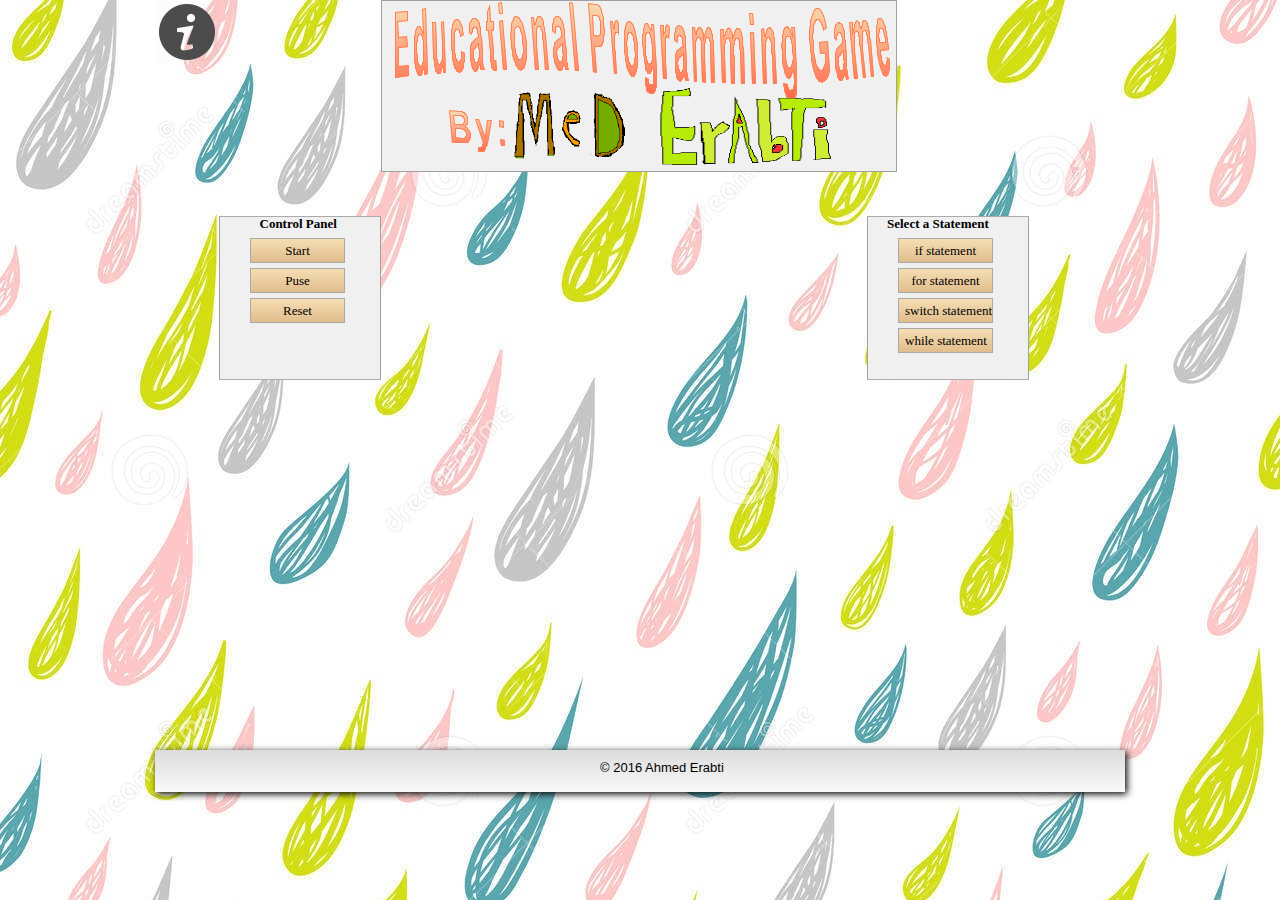
==== index.html @ aadfd808 "Add 'Reset' button that refresh the page" ====
<!doctype html>
<html lang="en">
<head>
<meta charset="utf-8">

<title>EPG-Main</title>

<meta name="keywords" content="EPG
Educational Programming Game
Learn how to code
Learn how to code for kids
Learn how to program for kids
Learn programming for kids
Programming for kids
How to code for kids
learn something new for kids
children
teach children how to code
teach children programming
teach children how computer work">
<meta name="author" content="Ahmed Erabti">
<meta name="categories" content="educational">

<link href="icon.ico" rel="shortcut icon" type="image/x-icon">
<link href="Untitled2.css" rel="stylesheet">
<link href="index.css" rel="stylesheet">

<script src="jquery-1.11.1.min.js"></script>
<script src="wb.canvas.min.js"></script>

<script>
$(document).ready(function()
{
   $("#TextArt1").DrawPolygon(
   {
      points: [2,76,2,10,15,9,15,19,5,20,6,35,14,34,15,45,6,46,6,64,16,63,16,74,-1,-1,35,72,31,73,31,65,31,67,30,69,30,71,29,72,29,73,28,74,28,74,27,74,26,74,26,74,25,73,25,73,24,72,24,71,23,69,23,68,22,66,22,64,22,62,21,60,21,57,21,55,21,52,21,49,21,46,21,43,21,40,21,38,21,36,21,34,22,32,22,30,22,29,23,27,23,26,24,25,24,25,25,24,25,24,26,24,26,24,27,24,27,24,28,25,28,26,29,27,29,28,30,30,29,7,33,6,-1,-1,24,48,24,51,25,54,25,57,25,59,25,60,26,61,26,62,26,62,27,63,27,63,27,64,28,64,28,63,29,63,29,61,30,60,30,57,30,55,30,52,30,48,30,46,30,44,30,43,30,41,30,40,30,38,29,37,29,36,29,35,28,34,28,33,27,33,26,33,26,34,25,35,25,37,25,39,24,41,24,44,24,48,-1,-1,50,71,50,63,50,65,49,67,49,68,48,70,48,71,47,72,46,72,46,72,45,72,44,72,44,71,43,70,42,69,42,68,42,66,41,64,41,62,41,59,40,56,40,52,39,20,43,20,44,43,44,46,44,48,44,50,44,52,44,53,44,55,44,56,44,56,45,59,45,60,45,61,46,61,46,62,47,62,47,61,47,61,48,60,48,60,49,57,49,55,49,54,49,53,49,51,49,50,49,48,49,46,49,43,49,41,48,20,51,19,53,71,-1,-1,71,33,67,35,67,34,67,32,66,31,66,30,66,29,65,28,65,28,64,28,63,28,63,29,62,30,62,31,62,32,62,33,62,35,62,36,62,37,62,39,62,41,62,43,62,45,62,47,62,49,62,51,63,52,63,54,63,55,63,56,64,57,65,59,65,59,66,60,66,59,67,59,67,58,68,57,68,56,68,54,68,52,68,49,72,51,72,56,72,60,71,61,71,63,71,64,71,66,70,67,70,68,69,69,69,70,68,70,68,70,67,71,66,71,66,71,65,70,64,70,63,69,63,68,62,67,61,66,61,64,60,62,60,60,59,58,59,55,59,53,59,50,58,47,58,44,58,41,58,38,58,35,58,33,58,31,58,28,59,26,59,25,59,23,60,21,60,20,61,19,61,18,62,18,63,17,64,17,65,17,66,18,67,19,68,21,69,23,70,26,70,29,71,33,-1,-1,79,33,76,31,76,27,76,24,76,22,77,20,78,18,79,17,80,16,81,16,82,16,83,16,84,17,85,18,86,19,86,20,87,21,87,23,87,24,88,25,88,26,88,28,88,29,88,31,88,33,89,35,90,51,90,54,90,57,90,59,90,61,91,65,92,68,88,68,88,68,87,67,87,66,87,64,87,63,87,63,86,64,86,66,85,67,85,68,84,69,84,69,83,70,83,70,82,70,81,69,80,68,79,66,78,63,78,61,77,58,77,55,77,50,77,47,77,45,77,44,78,42,78,41,79,40,81,38,83,36,85,35,85,33,84,31,84,30,84,29,84,28,83,27,83,26,82,26,82,26,81,26,81,27,80,27,80,28,80,29,80,30,79,31,79,33,-1,-1,85,43,84,44,83,46,81,48,81,50,81,53,81,56,82,58,82,59,82,60,83,60,83,60,84,60,84,59,85,59,85,57,86,55,86,53,86,52,86,50,86,48,85,46,-1,-1,101,19,101,29,99,29,101,49,101,50,101,51,101,53,101,53,101,54,101,55,101,55,101,56,101,57,101,57,101,58,102,58,102,58,103,58,103,57,103,57,104,67,104,68,103,69,102,69,101,69,101,69,101,69,100,68,100,68,99,67,98,65,98,64,98,63,98,61,97,60,97,59,97,58,97,57,97,56,97,55,97,54,97,52,97,50,95,29,93,29,93,19,94,19,94,10,97,2,98,19,-1,-1,106,12,105,1,109,0,110,12,-1,-1,110,68,106,19,110,18,114,68,-1,-1,118,40,117,34,118,27,118,24,118,22,119,19,120,18,120,16,121,15,122,14,123,14,124,14,125,15,126,15,127,16,127,17,128,18,129,20,130,22,131,26,132,30,133,35,134,41,134,47,134,52,134,56,133,61,133,62,132,64,132,65,131,67,130,67,129,68,129,68,128,69,127,68,126,68,125,67,124,65,122,63,122,61,121,59,120,56,119,52,119,49,118,45,118,40,-1,-1,122,41,122,45,123,48,123,51,124,53,125,55,125,56,126,57,127,57,128,57,128,56,129,55,129,53,130,51,130,48,130,45,129,41,129,37,129,34,128,31,127,29,127,27,126,26,125,25,124,25,124,25,123,26,122,28,122,29,122,32,122,34,122,38,122,41,-1,-1,156,68,152,68,150,41,150,39,149,37,149,35,149,34,149,33,149,31,149,31,149,30,148,28,147,26,147,25,147,25,146,25,146,25,145,25,145,25,145,26,144,27,144,28,144,29,144,30,144,32,144,33,144,34,144,35,144,36,144,38,144,40,144,42,144,44,146,68,142,68,138,15,141,15,142,23,142,21,143,19,143,17,144,16,144,15,145,14,146,14,146,14,147,14,148,14,148,15,149,16,150,17,151,20,151,23,152,26,152,28,152,30,153,32,153,35,-1,-1,163,32,159,29,159,25,159,22,160,20,160,18,161,16,162,15,163,14,164,14,165,14,167,15,168,16,168,17,169,18,170,19,170,21,171,22,171,23,171,24,171,26,172,27,172,29,172,31,172,33,172,35,174,51,174,54,174,57,174,60,175,61,175,65,176,68,172,68,172,68,172,67,172,65,171,64,171,63,171,63,171,64,170,65,170,67,169,68,169,68,168,69,167,69,167,69,166,69,165,68,164,67,163,65,162,62,161,60,161,57,160,54,160,49,160,46,161,44,161,43,161,41,162,40,163,39,165,37,167,36,168,34,168,33,168,31,168,29,167,28,167,27,167,26,166,25,165,25,165,25,164,25,164,25,163,26,163,26,163,27,163,28,163,30,163,32,-1,-1,169,43,168,44,167,45,165,47,164,50,164,52,165,55,165,57,166,58,166,59,167,59,167,60,168,59,168,59,169,58,169,57,169,55,170,53,170,52,169,50,169,48,169,46,-1,-1,182,69,176,0,180,1,186,69,-1,-1,200,70,195,1,202,2,204,2,206,3,207,4,208,6,209,8,209,10,210,13,211,16,211,20,211,24,212,27,212,30,212,32,211,35,211,37,211,39,211,40,210,41,210,43,209,43,209,44,208,45,207,45,204,45,202,45,204,71,-1,-1,200,14,201,33,203,33,204,34,205,33,206,33,206,33,207,32,207,31,207,30,207,29,207,27,207,24,207,22,207,20,207,19,206,18,206,16,205,15,205,15,204,14,203,14,202,14,-1,-1,224,72,221,72,217,19,220,19,221,27,221,24,221,22,222,20,222,19,222,19,223,18,223,18,223,18,224,18,225,19,225,20,226,21,226,33,225,32,225,31,224,31,224,31,223,31,223,31,223,32,223,32,222,33,222,35,222,36,222,38,222,39,222,41,222,43,222,45,222,47,223,50,223,53,223,56,-1,-1,231,46,231,39,231,32,231,29,232,26,232,24,233,22,233,21,234,20,235,19,236,19,237,19,238,20,238,20,239,21,240,22,241,24,241,25,242,27,243,32,244,37,245,42,245,48,245,51,245,54,245,56,245,59,245,63,244,68,244,69,243,71,243,72,242,73,242,74,241,75,240,75,240,75,239,75,238,74,237,73,236,71,235,69,234,67,233,64,233,61,232,58,232,54,231,50,231,46,-1,-1,235,47,235,51,235,54,236,57,236,59,237,61,238,62,238,63,239,64,240,63,240,63,241,61,241,60,241,57,242,55,242,51,241,47,241,44,241,40,240,38,240,35,239,33,238,32,238,31,237,31,236,31,236,32,235,33,235,35,235,37,234,40,234,43,235,47,-1,-1,252,75,256,77,256,78,256,79,256,80,256,81,256,81,257,82,257,82,258,82,258,82,259,82,260,82,260,81,260,80,260,80,260,79,260,78,260,77,260,75,260,74,260,72,260,65,260,66,259,68,259,69,258,70,258,71,257,72,257,72,256,72,256,72,255,72,254,71,254,70,253,69,252,67,252,65,252,63,251,60,251,56,250,51,250,46,249,43,249,40,249,38,249,35,249,33,250,31,250,29,250,27,251,25,251,24,251,23,252,22,252,21,252,21,253,21,254,21,254,21,255,21,255,22,256,23,256,24,257,26,258,27,258,29,258,22,261,22,264,68,264,70,264,72,264,74,264,75,264,77,264,79,264,80,264,81,264,83,264,85,263,86,263,88,262,90,261,91,261,92,260,92,259,92,258,92,257,92,256,91,254,90,253,88,253,85,252,83,252,80,252,76,252,76,252,75,-1,-1,253,46,253,50,253,53,254,56,254,58,255,59,255,61,256,61,257,62,257,61,258,61,258,60,259,58,259,56,259,53,259,50,259,47,259,43,258,40,258,37,257,35,257,33,256,32,256,31,255,31,254,31,254,32,253,33,253,35,253,37,253,39,253,42,253,46,-1,-1,274,77,270,77,267,23,271,23,271,31,272,29,272,27,272,25,273,24,273,23,273,23,274,22,274,22,275,23,275,23,276,24,277,25,276,38,276,37,275,36,275,36,274,35,274,35,274,36,273,36,273,37,273,38,273,39,273,41,273,43,273,44,273,46,273,47,273,50,273,52,273,55,273,58,273,61,-1,-1,284,41,281,38,281,35,281,32,282,29,282,27,283,25,284,24,285,23,286,23,288,24,289,24,289,25,290,26,291,27,291,29,292,30,292,32,292,33,293,34,293,35,293,37,293,39,293,40,293,43,293,45,294,61,294,65,294,68,294,70,295,72,295,75,296,79,292,79,292,78,292,77,292,76,291,75,291,74,291,73,291,75,290,76,290,77,289,78,289,79,288,79,288,80,287,80,286,79,285,78,284,77,283,75,283,72,282,70,282,67,282,63,282,59,282,55,282,54,282,52,283,51,283,50,284,48,286,47,288,45,290,44,289,42,289,40,289,39,289,37,289,36,288,35,288,35,287,35,287,34,286,34,286,35,285,35,285,36,285,37,285,38,285,39,284,41,-1,-1,290,53,289,54,288,55,286,57,286,58,285,60,285,61,285,62,286,65,286,67,287,68,287,69,287,70,288,70,288,70,289,69,289,68,290,67,290,65,290,63,290,62,290,60,290,58,290,56,-1,-1,299,25,302,25,303,33,303,31,303,29,304,28,304,27,305,26,305,25,306,25,307,25,307,25,308,25,308,26,309,27,310,28,310,30,311,31,311,34,312,31,312,30,313,28,313,27,314,26,314,25,315,25,315,25,316,25,317,26,318,26,318,28,319,29,319,31,320,33,320,35,320,37,321,40,321,43,321,46,322,81,318,81,317,50,317,48,317,46,317,45,317,43,317,42,317,41,317,40,316,39,316,38,316,37,315,36,315,36,314,36,314,36,313,37,313,38,313,39,313,40,312,42,312,43,312,45,312,48,312,51,312,55,313,81,309,80,308,51,308,49,308,47,308,45,308,44,308,43,308,42,308,41,308,40,308,39,307,38,307,37,307,37,306,36,306,36,305,36,305,36,304,37,304,37,304,38,303,40,303,41,303,42,303,45,303,47,303,50,303,54,304,80,301,80,-1,-1,327,27,331,27,331,34,332,32,332,30,333,29,333,28,334,27,334,26,335,26,336,25,336,26,337,26,338,27,338,28,339,29,339,30,340,32,340,34,341,32,341,30,342,29,342,28,343,27,343,26,344,26,345,26,346,26,346,26,347,27,348,28,348,29,349,31,349,33,350,35,350,37,350,40,350,43,351,47,352,82,348,82,347,50,347,48,346,47,346,45,346,44,346,42,346,41,346,40,346,40,346,39,345,38,345,37,344,37,343,37,343,37,343,38,342,39,342,40,342,41,342,42,341,44,341,46,341,49,341,52,342,55,342,82,338,82,337,52,337,50,337,48,337,46,337,45,337,44,337,43,337,42,337,41,337,40,336,39,336,38,336,38,336,37,335,37,335,37,334,37,334,37,333,38,333,38,333,39,333,41,332,42,332,44,332,46,332,48,332,51,332,55,333,81,329,81,-1,-1,357,23,356,11,360,11,361,23,-1,-1,359,82,357,30,361,30,363,82,-1,-1,384,82,380,82,379,53,378,51,378,49,378,47,378,46,378,45,378,43,378,42,378,42,378,40,377,39,377,38,377,38,376,37,376,37,376,36,375,36,375,36,374,37,374,37,374,38,373,40,373,41,373,42,373,44,373,45,373,46,373,47,373,49,373,50,373,52,373,54,373,57,374,82,370,82,368,27,371,26,372,35,372,32,373,30,373,29,374,27,374,26,375,26,376,25,376,25,377,25,378,25,378,26,379,27,380,29,381,31,381,34,382,37,382,39,382,41,382,44,382,47,-1,-1,390,81,395,82,395,84,395,85,396,85,396,86,396,87,397,87,397,88,398,88,398,87,399,87,400,87,400,86,400,85,400,84,401,83,401,82,401,81,401,80,401,78,401,76,400,68,400,70,399,72,399,73,398,75,398,76,397,76,397,77,396,77,395,77,395,76,394,76,393,75,393,74,392,72,391,70,391,68,390,65,389,60,389,56,389,51,389,48,388,45,388,42,389,40,389,37,389,35,389,33,390,31,390,30,390,28,391,27,391,26,392,25,393,25,393,25,394,24,395,24,395,25,396,25,396,26,397,27,398,29,398,30,399,32,398,25,402,25,404,71,404,73,404,75,404,77,404,79,404,81,404,83,404,84,404,85,404,87,404,89,404,91,404,92,403,94,403,95,402,96,402,97,401,97,400,98,399,98,398,98,398,98,397,98,396,98,395,97,394,97,394,96,393,95,393,94,392,91,391,89,391,86,390,82,390,81,-1,-1,393,50,393,54,393,57,394,60,394,62,395,64,395,65,396,65,397,66,397,65,398,65,398,63,399,62,399,59,400,57,400,54,399,50,399,46,399,43,398,40,398,38,397,37,397,35,396,35,395,35,395,35,394,35,393,37,393,38,393,40,393,43,393,46,393,50,-1,-1,427,52,426,40,435,39,437,69,436,73,434,77,433,78,431,80,430,80,429,81,428,81,428,80,427,80,426,80,425,79,425,78,424,77,423,76,422,73,421,70,420,67,419,62,418,58,418,53,417,48,417,43,416,38,416,33,416,28,417,23,417,19,418,16,419,13,420,10,421,8,422,7,423,6,424,6,425,6,426,6,427,7,427,7,428,8,429,9,429,10,430,11,431,14,432,17,433,21,434,26,430,29,430,27,429,24,428,22,428,21,427,20,426,19,426,18,425,18,424,18,424,19,423,19,423,20,422,21,422,22,421,23,421,24,421,26,421,28,421,30,420,32,420,34,420,37,421,39,421,42,421,45,421,48,421,51,422,53,422,56,423,58,423,60,423,61,424,63,424,64,425,65,426,66,426,67,427,67,427,68,428,68,429,68,429,67,430,67,430,66,431,64,432,61,432,52,-1,-1,444,39,441,36,441,33,441,30,441,27,442,25,442,23,443,22,444,21,445,20,447,20,447,21,448,21,449,22,450,23,450,25,451,26,451,28,452,29,452,30,452,31,452,33,452,35,452,37,453,39,453,41,454,58,454,62,454,65,454,67,455,70,455,73,456,77,453,78,453,77,453,76,452,74,452,73,452,72,452,71,452,73,451,75,451,76,450,77,450,78,449,79,449,79,448,79,448,79,447,79,447,79,446,78,446,78,445,77,445,76,444,75,444,72,443,69,442,66,442,63,442,58,442,54,442,52,442,51,443,49,443,48,444,46,446,44,448,42,449,40,449,39,449,37,449,35,448,34,448,33,448,32,447,32,447,31,446,31,445,32,445,32,445,32,445,33,444,34,444,35,444,37,444,39,-1,-1,450,50,449,51,448,53,446,55,446,58,446,61,446,64,447,66,447,67,447,68,448,68,448,68,449,68,449,68,450,67,450,65,450,63,451,60,451,59,450,58,450,55,450,53,-1,-1,456,20,460,20,460,28,461,25,461,24,461,22,462,21,462,20,463,19,463,19,464,18,464,18,465,19,465,19,466,20,467,21,467,23,468,25,468,27,468,25,469,23,469,21,469,20,470,19,470,18,471,18,471,18,472,18,473,18,473,19,474,20,475,21,475,23,476,25,476,27,476,28,477,29,477,30,477,31,477,33,477,35,477,36,478,38,481,75,478,75,475,42,474,40,474,39,474,37,474,36,474,34,473,33,473,32,473,32,473,30,472,29,472,29,471,29,471,29,471,29,470,30,470,31,470,32,470,33,470,35,470,36,470,39,470,41,470,44,470,48,473,76,470,76,467,45,466,43,466,41,466,39,466,38,466,37,466,36,466,35,465,34,465,33,465,32,465,31,465,31,464,30,464,30,464,30,463,30,463,30,463,30,462,31,462,32,462,33,462,34,462,35,462,37,462,38,462,39,462,40,462,42,462,43,462,45,462,47,462,49,465,77,461,77,-1,-1,493,55,497,57,497,61,497,64,497,67,496,70,496,72,495,73,494,74,493,75,492,75,492,74,491,74,490,73,489,71,489,70,488,68,487,65,486,61,485,57,484,51,484,46,483,42,483,39,483,36,483,33,483,31,483,28,483,26,483,24,484,22,484,20,484,19,484,18,485,17,485,16,486,16,487,16,487,16,488,16,489,17,489,17,490,18,491,20,491,21,492,23,493,25,493,28,494,30,494,33,495,37,495,40,496,44,496,48,488,49,488,52,489,55,489,58,490,60,490,61,491,62,492,63,492,63,492,63,493,63,493,62,493,61,493,60,494,58,494,57,493,55,-1,-1,492,40,492,36,491,34,491,32,490,30,490,28,489,27,489,27,488,27,487,27,487,28,487,29,487,30,486,32,486,35,487,37,487,40,-1,-1],
      strokeStyle: '#FF7F50',
      lineWidth: 1,
      fillStyle: 'gradient',
      gradientMode: 0,
      gradientColorStops: [0.00,"#F5DEB3",1.00,"#FF6347"]
   });
   $("#TextArt2").DrawPolygon(
   {
      points: [0,0,10,1,11,1,12,1,13,1,14,1,14,2,15,2,16,2,16,3,17,3,17,4,18,5,18,6,19,7,19,8,19,9,19,10,19,11,19,12,19,13,19,14,18,15,18,15,17,16,17,17,18,17,19,18,19,19,20,20,21,21,21,22,22,23,22,25,22,26,22,27,22,28,21,29,21,30,21,31,20,31,20,32,19,33,18,33,17,33,17,33,16,33,16,33,15,33,15,33,14,33,13,33,12,33,11,33,3,33,-1,-1,5,6,6,14,9,14,10,14,11,14,12,14,13,14,13,14,14,14,14,13,14,13,15,12,15,12,15,11,15,10,15,10,15,9,14,8,14,8,14,7,13,7,13,7,12,7,12,6,12,6,11,6,11,6,10,6,10,6,9,6,8,6,-1,-1,7,19,7,27,12,28,13,28,14,28,14,28,15,28,15,28,16,27,16,27,16,27,17,26,17,26,17,25,17,24,17,23,16,22,16,21,15,21,15,20,15,20,14,20,13,20,12,19,10,19,-1,-1,26,9,30,9,36,26,38,10,43,10,39,33,38,37,37,37,37,38,37,39,37,40,36,40,36,41,35,42,34,42,33,42,32,42,31,42,29,42,29,37,30,37,31,37,31,37,32,37,32,37,33,36,33,36,33,35,33,34,34,33,-1,-1,50,17,50,10,55,11,55,18,-1,-1,52,36,51,29,56,30,56,36,-1,-1],
      strokeStyle: '#FF7F50',
      lineWidth: 1,
      fillStyle: 'gradient',
      gradientMode: 0,
      gradientColorStops: [0.00,"#F5DEB3",1.00,"#FF6347"]
   });
});
</script>
</head>
<body onload="">

<div id="container">
<div id="wb_Shape1" style="position:absolute;left:226px;top:0px;width:516px;height:172px;z-index:0;">

<img src="images/img0001.png" id="Shape1" alt="" style="width:516px;height:172px;">
</div>

<div id="wb_Image3" style="position:absolute;left:0px;top:0px;width:64px;height:64px;z-index:1;">
<a href="./about.html"><img src="images/Info_Button-512.png" id="Image3" alt=""></a>
</div>

<div id="wb_TextArt1" style="position:absolute;left:238px;top:2px;width:505px;height:100px;z-index:2;">
<a href="./index.html"><canvas id="TextArt1" height="100" width="505">Educational Programming Game</canvas></a>
</div>

<div id="wb_TextArt2" style="position:absolute;left:294px;top:110px;width:57px;height:43px;filter:alpha(opacity=96);opacity:0.96;z-index:3;">
<a href="./index.html"><canvas id="TextArt2" height="43" width="57">By:</canvas></a>
</div>

<div id="wb_Image1" style="position:absolute;left:351px;top:64px;width:132px;height:132px;z-index:4;">
<img src="images/projecticon.png" id="Image1" alt="">
</div>

<div id="wb_Image2" style="position:absolute;left:500px;top:63px;width:183px;height:109px;z-index:5;">
<img src="images/erabti.png" id="Image2" alt="">
</div>

<!-- Base control panel -->
<div id="wb_Shape2" style="position:absolute;left:64px;top:216px;width:162px;height:164px;z-index:7;">
<h6 class="control_text">Control Panel</h6>
<img src="images/img0004.png" id="Shape2" alt="" style="width:162px;height:164px;"></div>
<!-- Programming conrol panel-->
<div id="wb_Shape3" style="position:absolute;left:712px;top:216px;width:162px;height:164px;z-index:7;">

<h6 id="p_control_text" class="control_text" style="left:20px;">Select a Statement</h6>
<img src="images/img0004.png" id="Shape3" alt="" style="width:162px;height:164px;"></div>

<!-- Base Buttons -->
<input onclick="play();window.scrollTo(0,scrollMaxY)"type="submit" class="Button" id="Button1" name="Start_btn" value="Start" style="position:absolute;left:95px;top:238px;width:95px;height:25px;z-index:8;">
<input onclick="puse();" type="submit" class="Button" id="Button2" name="Puse_btn" value="Puse" style="position:absolute;left:95px;top:268px;width:95px;height:25px;z-index:8;">
<input onclick="location.href='index.html'" type="submit" class="Button" id="Button3" name="Reset_btn" value="Reset" style="position:absolute;left:95px;top:298px;width:95px;height:25px;z-index:8;">
<!-- Programming Buttons -->
<input type="submit" class="Button" id="p_button1" name="if_btn" value="if statement" style="position:absolute;left:743px;top:238px;width:95px;height:25px;z-index:8;">
<input type="submit" class="Button" id="p_button2" name="for_btn" value="for statement" style="position:absolute;left:743px;top:268px;width:95px;height:25px;z-index:8;">
<input type="submit" class="Button" id="p_button3" name="switch_btn" value="switch statement" style="position:absolute;left:743px;top:298px;width:95px;height:25px;z-index:8;">
<input type="submit" class="Button" id="p_button4" name="while_btn" value="while statement" style="position:absolute;left:743px;top:328px;width:95px;height:25px;z-index:8;">

<!-- if statement Buttons -->
<div id="if_statement_buttons">
<input type="submit" class="if_btns"class="Button" id="if_p_button1" name="if_touched_itself" value="Touched itself" style="position:absolute;left:753px;top:238px;width:95px;height:25px;z-index:8;">
<input type="submit"class="if_btns" class="Button" id="if_p_button2" name="if_touched_food" value="Touched food" style="position:absolute;left:753px;top:268px;width:95px;height:25px;z-index:8;">
<input type="submit" class="if_btns" class="Button" id="if_p_button3" name="if_touched" value="Touched walls" style="position:absolute;left:753px;top:298px;width:95px;height:25px;z-index:8;">
<input type="submit" class="if_btns" class="Button" id="if_p_button8" name="if_time_passed" value="Time passed..." style="position:absolute;left:753px;top:328px;width:95px;height:25px;z-index:8;">
<input type="submit" class="if_btns" class="Button" id="if_p_button9" name="if_clicked_snake" value="Clicked snake" style="position:absolute;left:753px;top:358px;width:95px;height:25px;z-index:8;">
<input type="submit" class="if_btns" class="Button" id="if_p_button10" name="if_clicked_food" value="Clicked food" style="position:absolute;left:753px;top:388px;width:95px;height:25px;z-index:8;">
<input type="submit" class="if_btns" class="Button" id="if_p_button11" name="if_clicked_whitespace" value="Clicked white space" style="position:absolute;left:733px;top:418px;width:135px;height:25px;z-index:8;">
</div>

<!-- events buttons -->
<input type="submit" class="events_btns" class="Button" id="events_button1" value="Set snake color" style="position:absolute;left:744px;top:238px;height:25px;z-index:8;">
<input type="submit" class="events_btns"class="Button" id="events_button2" value="Set snake default length" style="position:absolute;left:719px;top:268px;height:25px;z-index:8;">
<input type="submit" class="events_btns"class="Button" id="events_button3" value="Set snake speed" style="position:absolute;left:744px;top:298px;width:119px;height:25px;z-index:8;">
<input type="submit" class="events_btns"class="Button" id="events_button5" value="Set start direction" style="position:absolute;left:719px;top:328px;width:170px;height:25px;z-index:8;">
<input type="submit" class="events_btns"class="Button" id="events_button6" value="Set food color" style="position:absolute;left:744px;top:358px;width:119px;height:25px;z-index:8;">
<input type="submit" class="events_btns"class="Button" id="events_button8" value="Set background color" style="position:absolute;left:719px;top:388px;width:170px;height:25px;z-index:8;">
<input type="submit" class="events_btns"class="Button" id="events_button9" value="Add a point" style="position:absolute;left:744px;top:418px;width:119px;height:25px;z-index:8;">
<input type="submit" class="events_btns"class="Button" id="events_button10" value="Restart" style="position:absolute;left:744px;top:448px;width:119px;height:25px;z-index:8;">
<input type="submit" class="events_btns"class="Button" id="events_button11" value="Alert text" style="position:absolute;left:744px;top:478px;width:119px;height:25px;z-index:8;">

<div id="snake_color">
<p id="control_text_snake_color_picker"class="control_text"style="position:absolute; top:240px; left:700px;z-index:8;width:100px;text-align:center;font-size:12px;">HEX value:</p>
<input id="color_picker1" class="jscolor {valueElement:'color_picker1', onFineChange:'PickSnakeColor(this)'}" value="ab2576" style="position:absolute; top:250px; left:820px;z-index:8;width:60px;text-align:center;">
</div>
<div id="run_controllers">
<input type="submit" class="Button" id="runcode_button" value="Run Code" style="position:absolute;left:812px;top:320px;height:25px;z-index:8;">
<input type="submit" class="Button" id="discard_button" value="Discard" style="position:absolute;left:719px;top:320px;height:25px;width:89px;z-index:8;">
</div>
<div id="default_length">
<p class="control_text" id="length_text" style="position:absolute; top:240px; left:720px;z-index:8;width:100px;text-align:center;font-size:12px;">Insert length:</p>
<input type="text" id="length_tb" style="position:absolute;left:855px;top:245px;width:27px;height:27px;line-height:27px;z-index:9;" name="length_tb" value="5" maxlength="2"></input>
<p style="position:absolute; top:280px; left:720px;z-index:8;width:100px;text-align:center;font-size:10px;">Note:Effects appear after restarting</p>
</div>
<div id="default_direction_div">
   <form id="default_direction">
   <p class="control_text" id="direction_text1" style="position:absolute; top:240px; left:710px;z-index:8;width:100px;text-align:center;font-size:11px;">Right<input type="radio" name="col1" value="a" /></p>
   <p class="control_text" id="direction_text2" style="position:absolute; top:270px; left:710px;z-index:8;width:100px;text-align:center;font-size:11px;">Left<input type="radio" name="col1" value="b" /></p>
   <p class="control_text" id="direction_text3" style="position:absolute; top:240px; left:780px;z-index:8;width:100px;text-align:center;font-size:11px;">Down<input type="radio" name="col1" value="c" /></p>
   <p class="control_text" id="direction_text4" style="position:absolute; top:270px; left:787px;z-index:8;width:100px;text-align:center;font-size:11px;">Up<input type="radio" name="col1" value="d" /></p>
</form>
</div>
<script src="script/jscolor.js"></script>
<script src="script/controller.js"></script>
<script src="script/runcode.js"></script>
<!-- Add game -->
<div id="gameContainer">
<script type="text/javascript" src="index.js"></script>

<!--Let's make a simpe snake game-->
<canvas id="canvas" onmousedown="onmousedownCanvas(event)" onmouseup="onmouseupCanvas()" width="450" height="450"></canvas>
</div>
<!-- Adding a footer -->
<div id="PageFooter1" style="position:absolute;overflow:hidden;text-align:center;left:0px;top:750px;width:100%;height:42px;z-index:1;">
<div id="PageFooter1_Container" style="width:970px;position:relative;margin-left:auto;margin-right:auto;text-align:left;">
<div id="wb_Text1" style="position:absolute;left:445px;top:10px;width:128px;height:32px;z-index:0;text-align:left;">
<span style="color:#000000;font-family:Arial;font-size:13px;">&#0169; 2016 Ahmed Erabti</span></div>
</div>
</div>


</body>
</html>
---- Untitled2.css ----
@-webkit-keyframes funny-in
{
   0% { -webkit-transform:  rotate(360deg) scale(0,0); opacity: 0; -webkit-transform-origin: 50% 50%;  }
   20% { -webkit-transform:  rotate(0deg) scale(0.5,0.5); opacity: 1; -webkit-transform-origin: 0 100%;  }
   40% { -webkit-transform:  rotate(0deg) scale(0.5,0.5); -webkit-transform-origin: 100% 100%;  }
   60% { -webkit-transform:  rotate(0deg) scale(0.5,0.5); -webkit-transform-origin: 100% 0;  }
   80% { -webkit-transform-origin: 0 0; -webkit-transform:  rotate(0deg) scale(0.5,0.5);  }
   100% { -webkit-transform:  rotate(0deg) scale(1,1); opacity: 1; -webkit-transform-origin: 50% 50%;  }
}
@-moz-keyframes funny-in
{
   0% { -moz-transform:  rotate(360deg) scale(0,0); opacity: 0; -moz-transform-origin: 50% 50%;  }
   20% { -moz-transform:  rotate(0deg) scale(0.5,0.5); opacity: 1; -moz-transform-origin: 0 100%;  }
   40% { -moz-transform:  rotate(0deg) scale(0.5,0.5); -moz-transform-origin: 100% 100%;  }
   60% { -moz-transform:  rotate(0deg) scale(0.5,0.5); -moz-transform-origin: 100% 0;  }
   80% { -moz-transform-origin: 0 0; -moz-transform:  rotate(0deg) scale(0.5,0.5);  }
   100% { -moz-transform:  rotate(0deg) scale(1,1); opacity: 1; -moz-transform-origin: 50% 50%;  }
}
@-o-keyframes funny-in
{
   0% { -o-transform:  rotate(360deg) scale(0,0); opacity: 0; -o-transform-origin: 50% 50%;  }
   20% { -o-transform:  rotate(0deg) scale(0.5,0.5); opacity: 1; -o-transform-origin: 0 100%;  }
   40% { -o-transform:  rotate(0deg) scale(0.5,0.5); -o-transform-origin: 100% 100%;  }
   60% { -o-transform:  rotate(0deg) scale(0.5,0.5); -o-transform-origin: 100% 0;  }
   80% { -o-transform-origin: 0 0; -o-transform:  rotate(0deg) scale(0.5,0.5);  }
   100% { -o-transform:  rotate(0deg) scale(1,1); opacity: 1; -o-transform-origin: 50% 50%;  }
}
@-ms-keyframes funny-in
{
   0% { -ms-transform:  rotate(360deg) scale(0,0); opacity: 0; -ms-transform-origin: 50% 50%;  }
   20% { -ms-transform:  rotate(0deg) scale(0.5,0.5); opacity: 1; -ms-transform-origin: 0 100%;  }
   40% { -ms-transform:  rotate(0deg) scale(0.5,0.5); -ms-transform-origin: 100% 100%;  }
   60% { -ms-transform:  rotate(0deg) scale(0.5,0.5); -ms-transform-origin: 100% 0;  }
   80% { -ms-transform-origin: 0 0; -ms-transform:  rotate(0deg) scale(0.5,0.5);  }
   100% { -ms-transform:  rotate(0deg) scale(1,1); opacity: 1; -ms-transform-origin: 50% 50%;  }
}
@keyframes funny-in
{
   0% { transform:  rotate(360deg) scale(0,0); opacity: 0; transform-origin: 50% 50%;  }
   20% { transform:  rotate(0deg) scale(0.5,0.5); opacity: 1; transform-origin: 0 100%;  }
   40% { transform:  rotate(0deg) scale(0.5,0.5); transform-origin: 100% 100%;  }
   60% { transform:  rotate(0deg) scale(0.5,0.5); transform-origin: 100% 0;  }
   80% { transform-origin: 0 0; transform:  rotate(0deg) scale(0.5,0.5);  }
   100% { transform:  rotate(0deg) scale(1,1); opacity: 1; transform-origin: 50% 50%;  }
}
@-webkit-keyframes puff-in
{
   0% { -webkit-transform:  rotate(0deg) scale(2,2); opacity: 0; -webkit-transform-origin: 50% 50%;  }
   100% { -webkit-transform:  rotate(0deg) scale(1,1); opacity: 1; -webkit-transform-origin: 50% 50%;  }
}
@-moz-keyframes puff-in
{
   0% { -moz-transform:  rotate(0deg) scale(2,2); opacity: 0; -moz-transform-origin: 50% 50%;  }
   100% { -moz-transform:  rotate(0deg) scale(1,1); opacity: 1; -moz-transform-origin: 50% 50%;  }
}
@-o-keyframes puff-in
{
   0% { -o-transform:  rotate(0deg) scale(2,2); opacity: 0; -o-transform-origin: 50% 50%;  }
   100% { -o-transform:  rotate(0deg) scale(1,1); opacity: 1; -o-transform-origin: 50% 50%;  }
}
@-ms-keyframes puff-in
{
   0% { -ms-transform:  rotate(0deg) scale(2,2); opacity: 0; -ms-transform-origin: 50% 50%;  }
   100% { -ms-transform:  rotate(0deg) scale(1,1); opacity: 1; -ms-transform-origin: 50% 50%;  }
}
@keyframes puff-in
{
   0% { transform:  rotate(0deg) scale(2,2); opacity: 0; transform-origin: 50% 50%;  }
   100% { transform:  rotate(0deg) scale(1,1); opacity: 1; transform-origin: 50% 50%;  }
}
a
{
   color: #0000FF;
   text-decoration: underline;
}
a:visited
{
   color: #800080;
}
a:active
{
   color: #0000FF;
}
a:hover
{
   color: #0000FF;
   text-decoration: underline;
}
h1
{
   font-family: Arial;
   font-weight: bold;
   font-size: 32px;
   font-style: normal;
   text-decoration: none;
   color: #000000;
   background-color: transparent;
   margin: 0px 0px 0px 0px;
   padding: 0px 0px 0px 0px;
   display: inline;
}
h2
{
   font-family: Arial;
   font-weight: bold;
   font-size: 27px;
   font-style: normal;
   text-decoration: none;
   color: #000000;
   background-color: transparent;
   margin: 0px 0px 0px 0px;
   padding: 0px 0px 0px 0px;
   display: inline;
}
h3
{
   font-family: Arial;
   font-weight: normal;
   font-size: 24px;
   font-style: normal;
   text-decoration: none;
   color: #000000;
   background-color: transparent;
   margin: 0px 0px 0px 0px;
   padding: 0px 0px 0px 0px;
   display: inline;
}
h4
{
   font-family: Arial;
   font-weight: normal;
   font-size: 21px;
   font-style: italic;
   text-decoration: none;
   color: #000000;
   background-color: transparent;
   margin: 0px 0px 0px 0px;
   padding: 0px 0px 0px 0px;
   display: inline;
}
h5
{
   font-family: Arial;
   font-weight: normal;
   font-size: 19px;
   font-style: normal;
   text-decoration: none;
   color: #000000;
   background-color: transparent;
   margin: 0px 0px 0px 0px;
   padding: 0px 0px 0px 0px;
   display: inline;
}
h6
{
   font-family: Arial;
   font-weight: normal;
   font-size: 16px;
   font-style: normal;
   text-decoration: none;
   color: #000000;
   background-color: transparent;
   margin: 0px 0px 0px 0px;
   padding: 0px 0px 0px 0px;
   display: inline;
}
.CustomStyle
{
   font-family: "Courier New";
   font-weight: bold;
   font-size: 16px;
   font-style: normal;
   text-decoration: none;
   color: #000080;
   background-color: transparent;
}
---- index.css ----
div#container
{
   width: 970px;
   position: relative;
   margin: 0 auto 0 auto;
   text-align: center;
}
body
{
   background-color: #FFFFFF;
   background-image: url(images/main_bg.jpg);
   background-position: left top;
   background-repeat: repeat;
   color: #000000;
   font-family: "Comic Sans MS";
   font-weight: normal;
   font-size: 13px;
   line-height: 1.1875;
   margin: 0;
   text-align: center;
}
#gameContainer
{
    
    position:absolute;
    left:242px;
    top:220px;
    width:450px;
    height:450px;
    z-index:9;
    visibility: visible;
}
#canvas
{
}
#Image3
{
   border: 0px #000000 solid;
   left: 0;
   top: 0;
   width: 100%;
   height: 100%;
}
#TextArt1
{
   -webkit-animation: puff-in 1500ms linear 10ms 1 normal;
   -moz-animation: puff-in 1500ms linear 10ms 1 normal;
   -ms-animation: puff-in 1500ms linear 10ms 1 normal;
   animation: puff-in 1500ms linear 10ms 1 normal;
}
#TextArt2
{
   -webkit-animation: funny-in 2000ms linear 10ms 1 normal;
   -moz-animation: funny-in 2000ms linear 10ms 1 normal;
   -ms-animation: funny-in 2000ms linear 10ms 1 normal;
   animation: funny-in 2000ms linear 10ms 1 normal;
}
#Image1
{
   border: 0px #000000 solid;
   left: 0;
   top: 0;
   width: 100%;
   height: 100%;
}
#Image2
{
   border: 0px #000000 solid;
   left: 0;
   top: 0;
   width: 100%;
   height: 100%;
}
#wb_Text1 
{
   background-color: transparent;
   border: 0px #000000 solid;
   padding: 0;
   margin: 0;
   text-align: left;
}
#wb_Text1 div
{
   text-align: left;
}
#Shape2
{
   border-width: 0;
}
.Button, .if_btns,.events_btns
{
   position: absolute;
   border: 1px #A9A9A9 solid;
   background-color: transparent;
   background-image: url(images/index_Button1_bkgrnd.png);
   background-repeat: repeat-x;
   background-position: left top;
   color: #000000;
   font-family: "Comic Sans MS";
   font-weight: normal;
   font-size: 13px;
}
.if_btns
{
   visibility:hidden;
}
.events_btns 
{
   visibility:hidden;
}
#if_statement_buttons
{
   background-color: blue;
   text-align: center;
}
.control_text

{
   position: absolute;
   left:25%;
   color: #000000;
   font-family: "Comic Sans MS";
   font-weight: bold;
   font-size: 13px;

}
#snake_color,#default_length,#default_direction_div
{
    position: absolute;
   border: 1px #A9A9A9 solid;
   visibility: hidden;
}
#length_tb
{
    border: 1px #A9A9A9 solid;
   background-color: transparent;
   background-image: url(images/index_Editbox1_bkgrnd.png);
   background-repeat: repeat-y;
   background-position: left top;
   color :#000000;
   font-family: "Comic Sans MS";
   font-weight: bold;
   font-size: 13px;
   text-align: center;
   vertical-align: middle;
   -moz-box-shadow: 2px 1px 2px #000000;
   -webkit-box-shadow: 2px 1px 2px #000000;
   box-shadow: 2px 1px 2px #000000;
}

#PageFooter1
{
   background-color: transparent;
   background-image: url(images/index_PageFooter1_bkgrnd.png);
   background-repeat: repeat-x;
   background-position: left top;
   -moz-box-shadow: 2px 2px 7px #000000;
   -webkit-box-shadow: 2px 2px 7px #000000;
   box-shadow: 2px 2px 7px #000000;
}
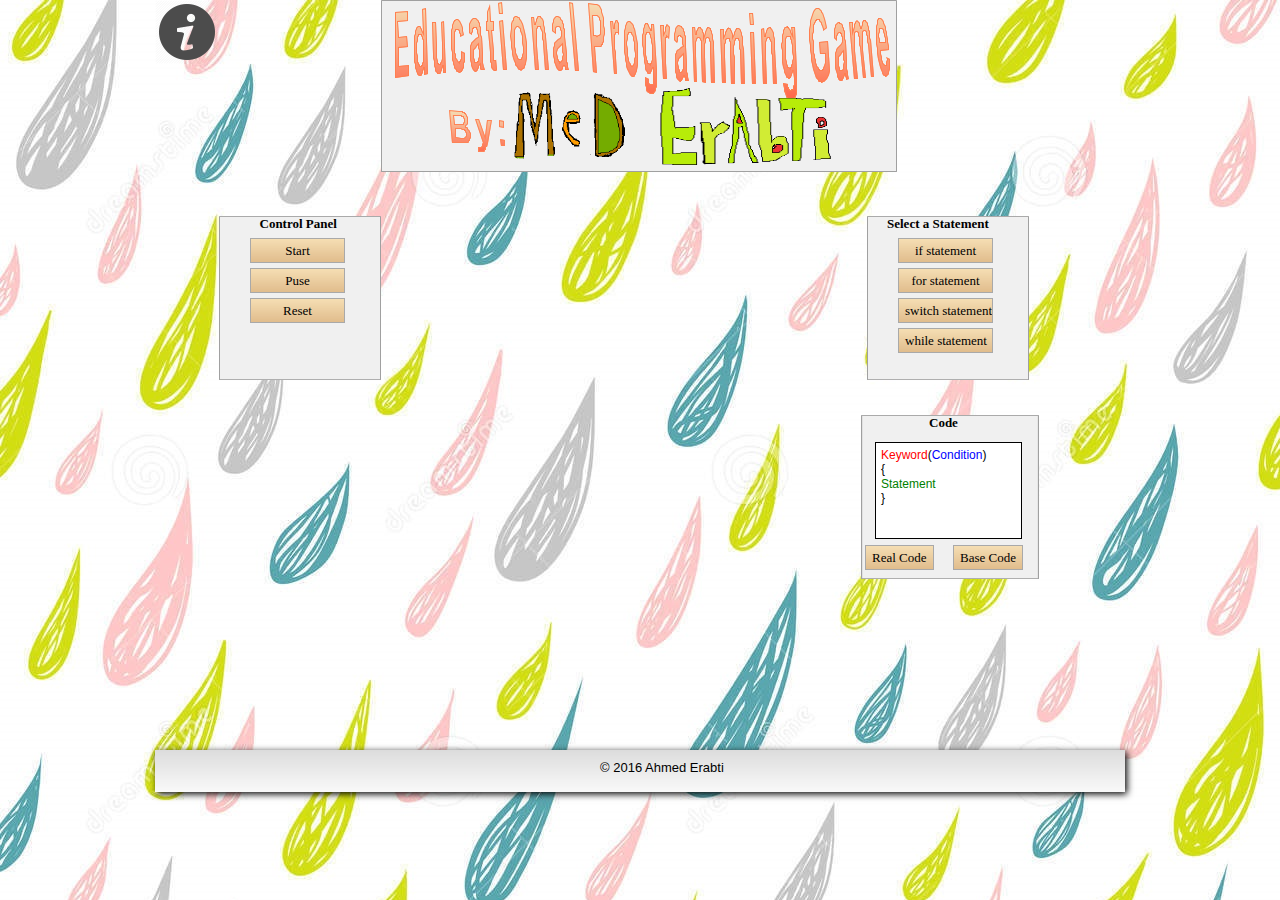
==== commit eff4c00a: "Add 'Code' panel that shows the real and the base code" ====
--- a/index.html
+++ b/index.html
@@ -143,6 +143,23 @@
    <p class="control_text" id="direction_text4" style="position:absolute; top:270px; left:787px;z-index:8;width:100px;text-align:center;font-size:11px;">Up<input type="radio" name="col1" value="d" /></p>
 </form>
 </div>
+
+<div id="wb_Shape4" style="position:absolute;width:162px;height:164px;z-index:7;">
+<div style="left:706px;position:absolute; top:415px;">
+<h6 id="p_control_text" class="control_text" style="left:68px;">Code</h6>
+<img src="images/img0004.png" id="Shape4" alt="" style="width:178px;height:164px;">
+</div>
+
+<p id="realcode" style="position:absolute;left:720px;top:430px; z-index:8;text-align:left;font-size:12px;font-family:arial;background-color:white;border:1px solid black; width:140px;height:90px;padding-left:5px;padding-top:5px;"><span id="keyword_code" style="color:red;">Keyword</span>(<span id="condition_code" style="color:blue;">Condition</span>)<br/>{<br/><span id="statement_code" style="color:green;">Statement</span><br/>}</p>
+
+<p id="basecode" style="visibility:hidden;position:absolute;left:720px;top:430px; z-index:8;text-align:left;font-size:10px;font-family:arial;background-color:white;border:1px solid black; width:140px;height:90px;padding-left:5px;padding-top:5px;"><span id="keyword_code" style="color:red;"><span id="keyword_code_b" style="color:red;">Keyword</span>.<span id="condition_code_b" style="color:blue;">Condition</span>.<span id="statement_code_b" style="color:green;">Event</span></p>
+
+<input onclick="showBaseCode(true);" type="submit" class="Button" id="basecode_button" value="Base Code" style="position:absolute;left:798px;top:545px;height:25px;z-index:8;">
+<input onclick="showBaseCode(false);"type="submit" class="Button" id="realcode_button" value="Real Code" style="position:absolute;left:710px;top:545px;height:25px;z-index:8;">
+</div>
+
+
+
 <script src="script/jscolor.js"></script>
 <script src="script/controller.js"></script>
 <script src="script/runcode.js"></script>
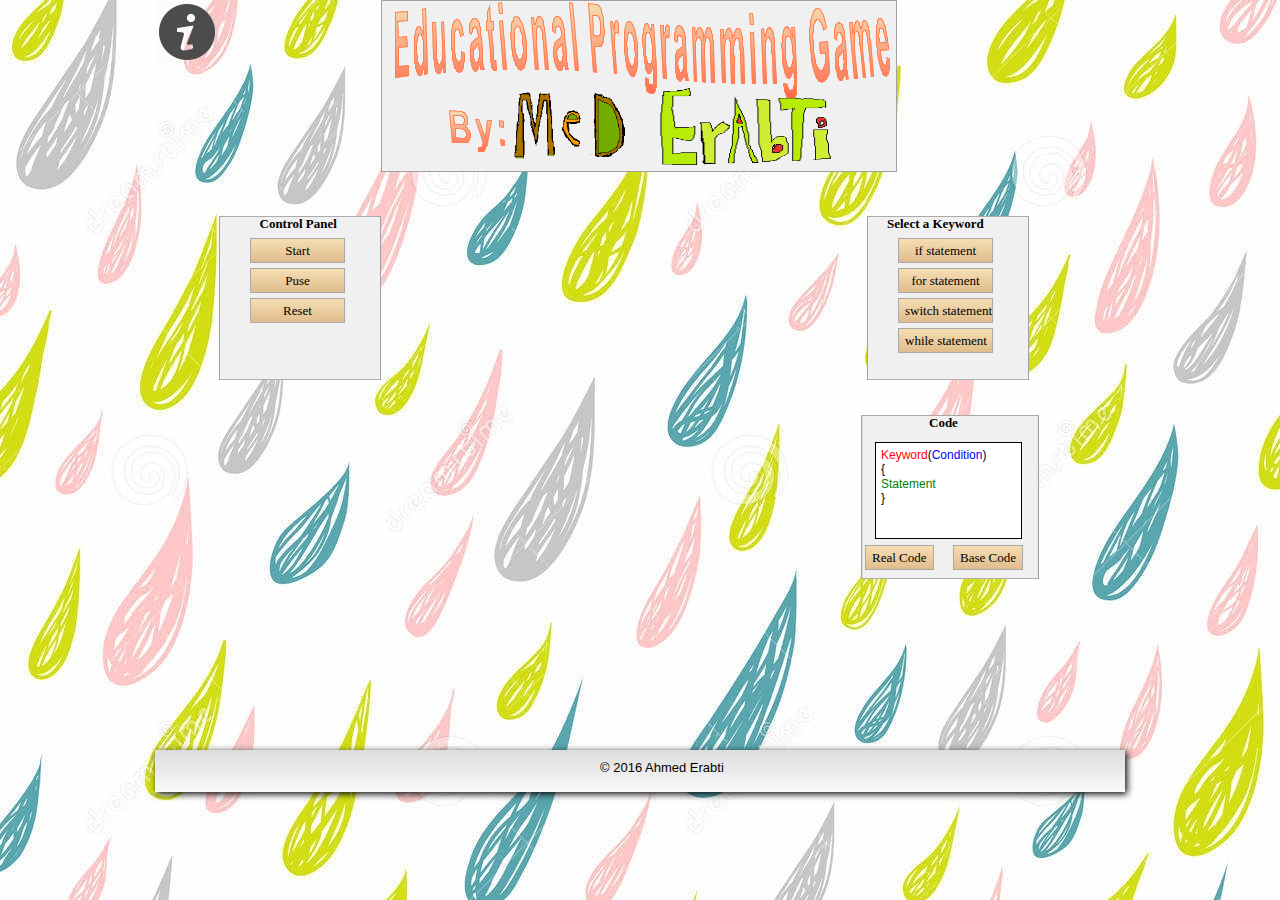
==== commit fbe8a19d: "Fix 'top' 'left' code panel issues and created new js file called codeshow to contain all the code p" ====
--- a/index.html
+++ b/index.html
@@ -87,7 +87,7 @@
 <!-- Programming conrol panel-->
 <div id="wb_Shape3" style="position:absolute;left:712px;top:216px;width:162px;height:164px;z-index:7;">
 
-<h6 id="p_control_text" class="control_text" style="left:20px;">Select a Statement</h6>
+<h6 id="p_control_text" class="control_text" style="left:20px;">Select a Keyword</h6>
 <img src="images/img0004.png" id="Shape3" alt="" style="width:162px;height:164px;"></div>
 
 <!-- Base Buttons -->
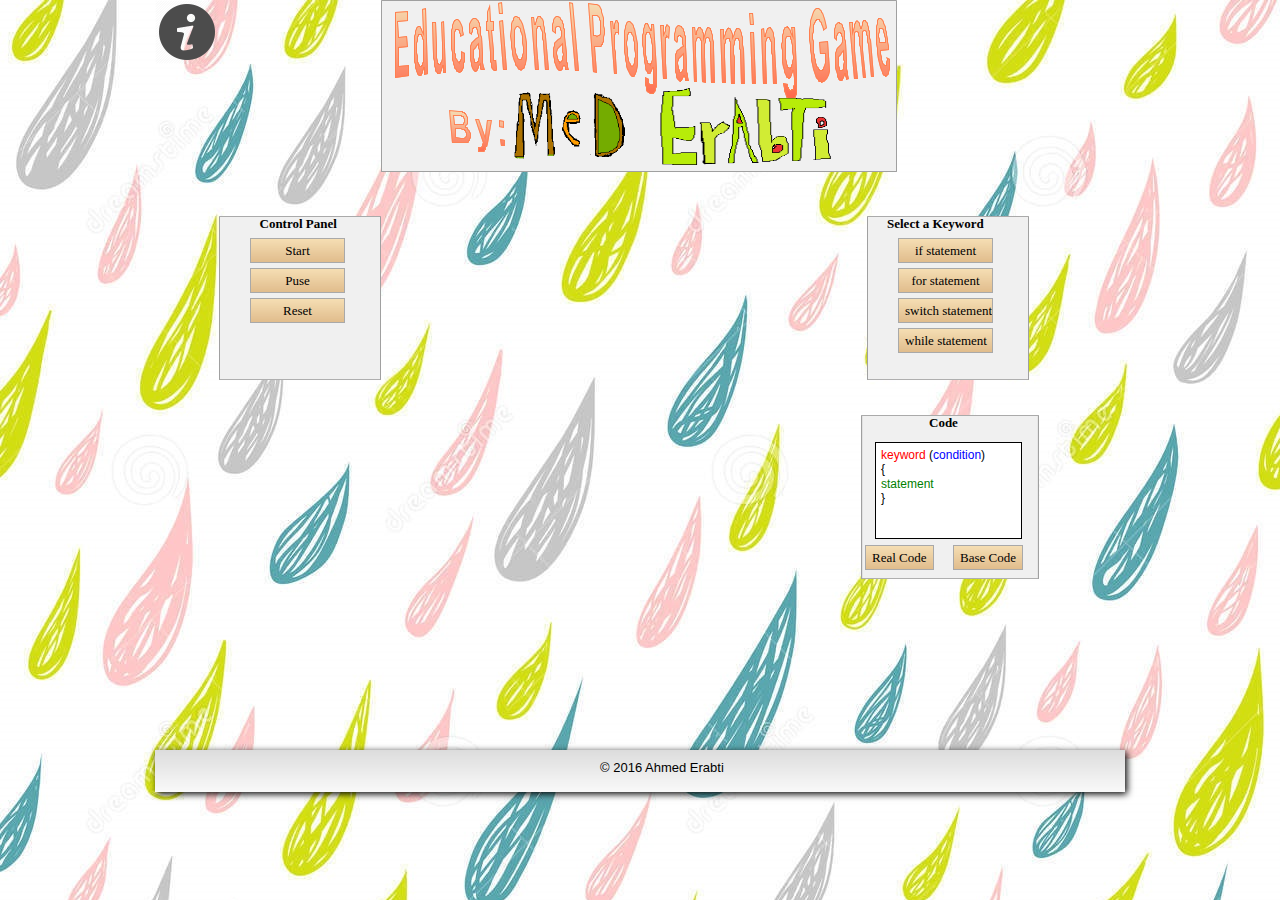
==== commit bd1456ec: "Finish setting up code panel, it's ready!" ====
--- a/index.html
+++ b/index.html
@@ -163,6 +163,7 @@
 <script src="script/jscolor.js"></script>
 <script src="script/controller.js"></script>
 <script src="script/runcode.js"></script>
+<script src="script/codeshow.js"></script>
 <!-- Add game -->
 <div id="gameContainer">
 <script type="text/javascript" src="index.js"></script>
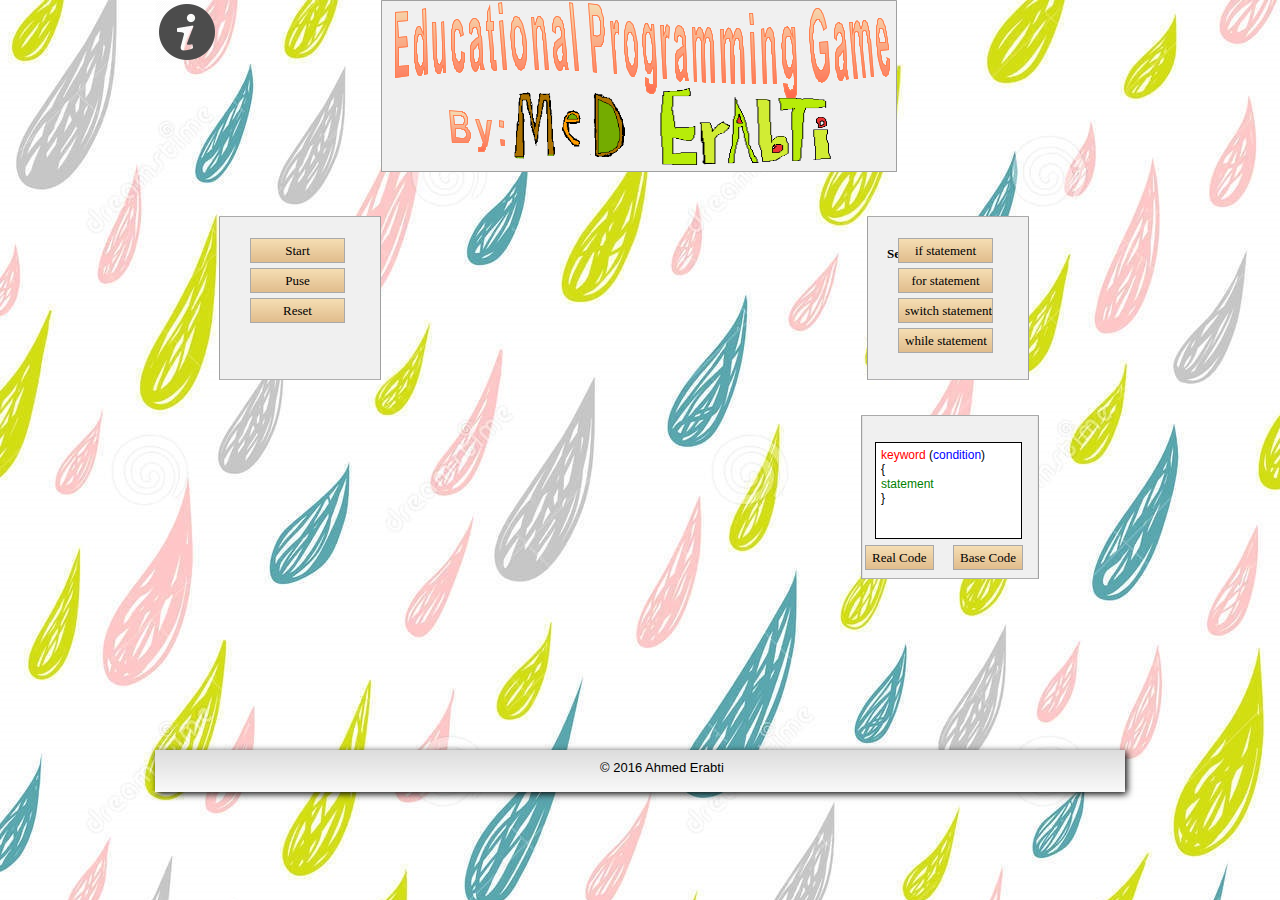
==== commit 568046f2: "Deleted 'Untitled2.css' file" ====
--- a/index.html
+++ b/index.html
@@ -22,7 +22,6 @@
 <meta name="categories" content="educational">
 
 <link href="icon.ico" rel="shortcut icon" type="image/x-icon">
-<link href="Untitled2.css" rel="stylesheet">
 <link href="index.css" rel="stylesheet">
 
 <script src="jquery-1.11.1.min.js"></script>
--- a/index.css
+++ b/index.css
@@ -104,7 +104,7 @@
 {
    visibility:hidden;
 }
-.events_btns 
+.events_btns , #run_controllers
 {
    visibility:hidden;
 }
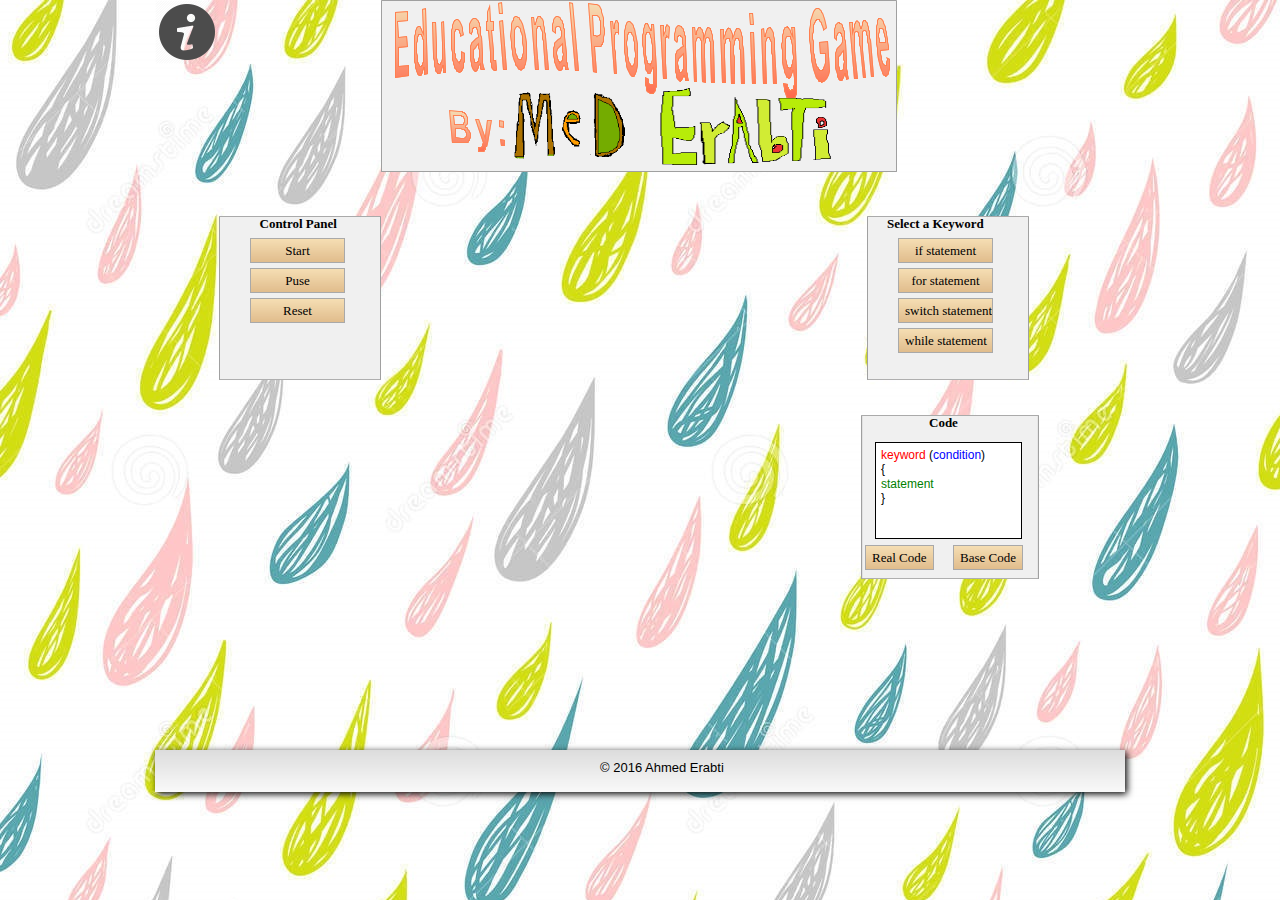
==== commit 4f09a36a: "Seems like i cant type .css" ====
--- a/index.html
+++ b/index.html
@@ -22,6 +22,7 @@
 <meta name="categories" content="educational">
 
 <link href="icon.ico" rel="shortcut icon" type="image/x-icon">
+<link href="default.css" rel="stylesheet">
 <link href="index.css" rel="stylesheet">
 
 <script src="jquery-1.11.1.min.js"></script>
--- a/default.css
+++ b/default.css
@@ -0,0 +1,176 @@
+@-webkit-keyframes funny-in
+{
+   0% { -webkit-transform:  rotate(360deg) scale(0,0); opacity: 0; -webkit-transform-origin: 50% 50%;  }
+   20% { -webkit-transform:  rotate(0deg) scale(0.5,0.5); opacity: 1; -webkit-transform-origin: 0 100%;  }
+   40% { -webkit-transform:  rotate(0deg) scale(0.5,0.5); -webkit-transform-origin: 100% 100%;  }
+   60% { -webkit-transform:  rotate(0deg) scale(0.5,0.5); -webkit-transform-origin: 100% 0;  }
+   80% { -webkit-transform-origin: 0 0; -webkit-transform:  rotate(0deg) scale(0.5,0.5);  }
+   100% { -webkit-transform:  rotate(0deg) scale(1,1); opacity: 1; -webkit-transform-origin: 50% 50%;  }
+}
+@-moz-keyframes funny-in
+{
+   0% { -moz-transform:  rotate(360deg) scale(0,0); opacity: 0; -moz-transform-origin: 50% 50%;  }
+   20% { -moz-transform:  rotate(0deg) scale(0.5,0.5); opacity: 1; -moz-transform-origin: 0 100%;  }
+   40% { -moz-transform:  rotate(0deg) scale(0.5,0.5); -moz-transform-origin: 100% 100%;  }
+   60% { -moz-transform:  rotate(0deg) scale(0.5,0.5); -moz-transform-origin: 100% 0;  }
+   80% { -moz-transform-origin: 0 0; -moz-transform:  rotate(0deg) scale(0.5,0.5);  }
+   100% { -moz-transform:  rotate(0deg) scale(1,1); opacity: 1; -moz-transform-origin: 50% 50%;  }
+}
+@-o-keyframes funny-in
+{
+   0% { -o-transform:  rotate(360deg) scale(0,0); opacity: 0; -o-transform-origin: 50% 50%;  }
+   20% { -o-transform:  rotate(0deg) scale(0.5,0.5); opacity: 1; -o-transform-origin: 0 100%;  }
+   40% { -o-transform:  rotate(0deg) scale(0.5,0.5); -o-transform-origin: 100% 100%;  }
+   60% { -o-transform:  rotate(0deg) scale(0.5,0.5); -o-transform-origin: 100% 0;  }
+   80% { -o-transform-origin: 0 0; -o-transform:  rotate(0deg) scale(0.5,0.5);  }
+   100% { -o-transform:  rotate(0deg) scale(1,1); opacity: 1; -o-transform-origin: 50% 50%;  }
+}
+@-ms-keyframes funny-in
+{
+   0% { -ms-transform:  rotate(360deg) scale(0,0); opacity: 0; -ms-transform-origin: 50% 50%;  }
+   20% { -ms-transform:  rotate(0deg) scale(0.5,0.5); opacity: 1; -ms-transform-origin: 0 100%;  }
+   40% { -ms-transform:  rotate(0deg) scale(0.5,0.5); -ms-transform-origin: 100% 100%;  }
+   60% { -ms-transform:  rotate(0deg) scale(0.5,0.5); -ms-transform-origin: 100% 0;  }
+   80% { -ms-transform-origin: 0 0; -ms-transform:  rotate(0deg) scale(0.5,0.5);  }
+   100% { -ms-transform:  rotate(0deg) scale(1,1); opacity: 1; -ms-transform-origin: 50% 50%;  }
+}
+@keyframes funny-in
+{
+   0% { transform:  rotate(360deg) scale(0,0); opacity: 0; transform-origin: 50% 50%;  }
+   20% { transform:  rotate(0deg) scale(0.5,0.5); opacity: 1; transform-origin: 0 100%;  }
+   40% { transform:  rotate(0deg) scale(0.5,0.5); transform-origin: 100% 100%;  }
+   60% { transform:  rotate(0deg) scale(0.5,0.5); transform-origin: 100% 0;  }
+   80% { transform-origin: 0 0; transform:  rotate(0deg) scale(0.5,0.5);  }
+   100% { transform:  rotate(0deg) scale(1,1); opacity: 1; transform-origin: 50% 50%;  }
+}
+@-webkit-keyframes puff-in
+{
+   0% { -webkit-transform:  rotate(0deg) scale(2,2); opacity: 0; -webkit-transform-origin: 50% 50%;  }
+   100% { -webkit-transform:  rotate(0deg) scale(1,1); opacity: 1; -webkit-transform-origin: 50% 50%;  }
+}
+@-moz-keyframes puff-in
+{
+   0% { -moz-transform:  rotate(0deg) scale(2,2); opacity: 0; -moz-transform-origin: 50% 50%;  }
+   100% { -moz-transform:  rotate(0deg) scale(1,1); opacity: 1; -moz-transform-origin: 50% 50%;  }
+}
+@-o-keyframes puff-in
+{
+   0% { -o-transform:  rotate(0deg) scale(2,2); opacity: 0; -o-transform-origin: 50% 50%;  }
+   100% { -o-transform:  rotate(0deg) scale(1,1); opacity: 1; -o-transform-origin: 50% 50%;  }
+}
+@-ms-keyframes puff-in
+{
+   0% { -ms-transform:  rotate(0deg) scale(2,2); opacity: 0; -ms-transform-origin: 50% 50%;  }
+   100% { -ms-transform:  rotate(0deg) scale(1,1); opacity: 1; -ms-transform-origin: 50% 50%;  }
+}
+@keyframes puff-in
+{
+   0% { transform:  rotate(0deg) scale(2,2); opacity: 0; transform-origin: 50% 50%;  }
+   100% { transform:  rotate(0deg) scale(1,1); opacity: 1; transform-origin: 50% 50%;  }
+}
+a
+{
+   color: #0000FF;
+   text-decoration: underline;
+}
+a:visited
+{
+   color: #800080;
+}
+a:active
+{
+   color: #0000FF;
+}
+a:hover
+{
+   color: #0000FF;
+   text-decoration: underline;
+}
+h1
+{
+   font-family: Arial;
+   font-weight: bold;
+   font-size: 32px;
+   font-style: normal;
+   text-decoration: none;
+   color: #000000;
+   background-color: transparent;
+   margin: 0px 0px 0px 0px;
+   padding: 0px 0px 0px 0px;
+   display: inline;
+}
+h2
+{
+   font-family: Arial;
+   font-weight: bold;
+   font-size: 27px;
+   font-style: normal;
+   text-decoration: none;
+   color: #000000;
+   background-color: transparent;
+   margin: 0px 0px 0px 0px;
+   padding: 0px 0px 0px 0px;
+   display: inline;
+}
+h3
+{
+   font-family: Arial;
+   font-weight: normal;
+   font-size: 24px;
+   font-style: normal;
+   text-decoration: none;
+   color: #000000;
+   background-color: transparent;
+   margin: 0px 0px 0px 0px;
+   padding: 0px 0px 0px 0px;
+   display: inline;
+}
+h4
+{
+   font-family: Arial;
+   font-weight: normal;
+   font-size: 21px;
+   font-style: italic;
+   text-decoration: none;
+   color: #000000;
+   background-color: transparent;
+   margin: 0px 0px 0px 0px;
+   padding: 0px 0px 0px 0px;
+   display: inline;
+}
+h5
+{
+   font-family: Arial;
+   font-weight: normal;
+   font-size: 19px;
+   font-style: normal;
+   text-decoration: none;
+   color: #000000;
+   background-color: transparent;
+   margin: 0px 0px 0px 0px;
+   padding: 0px 0px 0px 0px;
+   display: inline;
+}
+h6
+{
+   font-family: Arial;
+   font-weight: normal;
+   font-size: 16px;
+   font-style: normal;
+   text-decoration: none;
+   color: #000000;
+   background-color: transparent;
+   margin: 0px 0px 0px 0px;
+   padding: 0px 0px 0px 0px;
+   display: inline;
+}
+.CustomStyle
+{
+   font-family: "Courier New";
+   font-weight: bold;
+   font-size: 16px;
+   font-style: normal;
+   text-decoration: none;
+   color: #000080;
+   background-color: transparent;
+}
